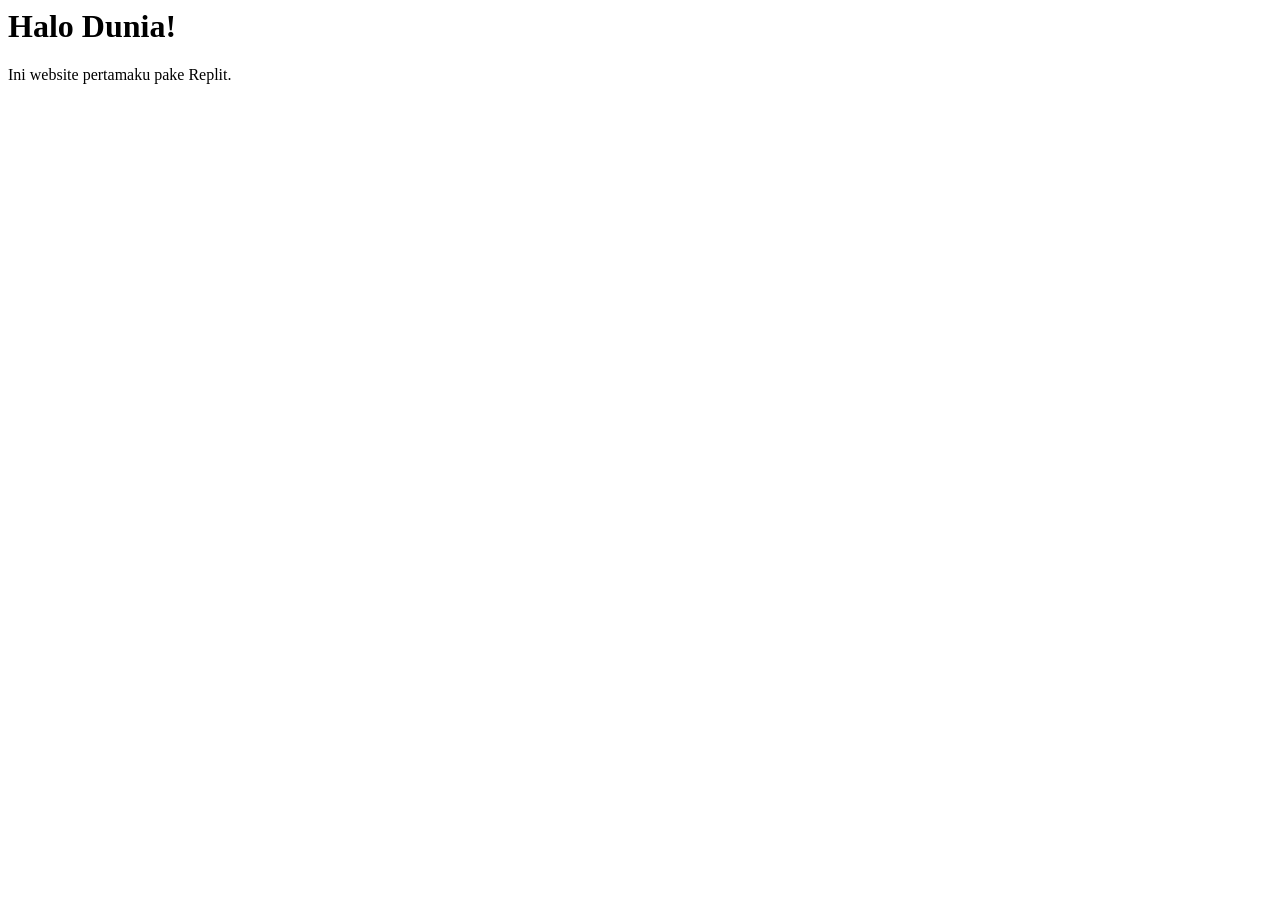
==== docs/index.html @ e0cd7df0 "Create index.html" ====
<head>
  <title>Website Pertama De</title>
  <meta charset="utf-8">
  <meta name="viewport" content="width=device-width">
  <link href="style.css" rel="stylesheet" type="text/css" />
</head>
<body>
  <h1>Halo Dunia!</h1>
  <p>Ini website pertamaku pake Replit.</p>
  <script src="script.js"></script>
</body>
</html>
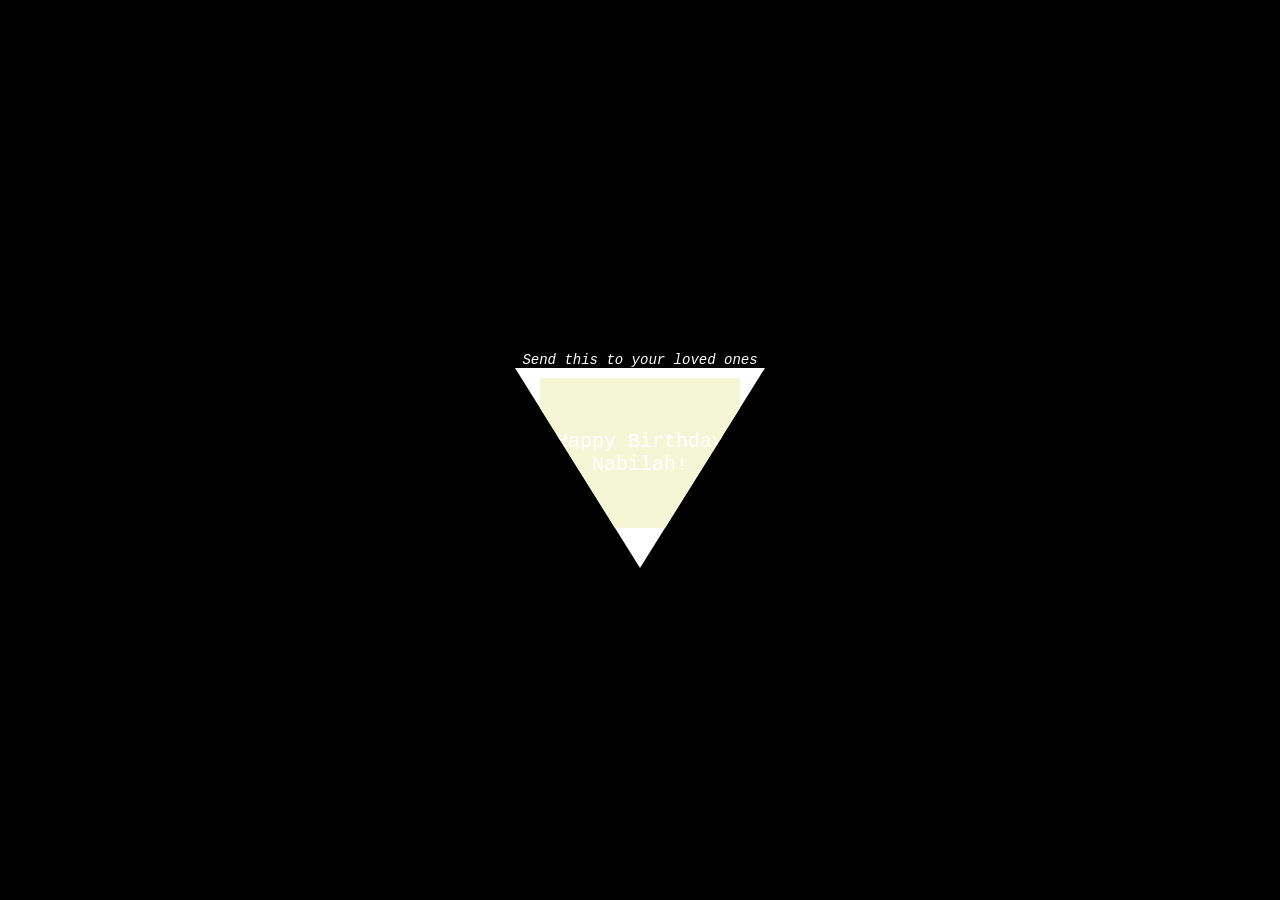
==== commit 80d5952e: "Add files via upload" ====
--- a/docs/index.html
+++ b/docs/index.html
@@ -1,12 +1,69 @@
+<!DOCTYPE html>
+<html lang="en">
 <head>
-  <title>Website Pertama De</title>
-  <meta charset="utf-8">
-  <meta name="viewport" content="width=device-width">
-  <link href="style.css" rel="stylesheet" type="text/css" />
+  <meta charset="UTF-8" />
+  <meta name="viewport" content="width=device-width, initial-scale=1.0"/>
+  <title>Happy Birthday Nabilah</title>
+  <style>
+    body {
+      margin: 0;
+      background-color: #000;
+      display: flex;
+      flex-direction: column;
+      align-items: center;
+      justify-content: center;
+      height: 100vh;
+      font-family: 'Courier New', monospace;
+      color: white;
+    }
+
+    .envelope {
+      position: relative;
+      width: 250px;
+      height: 200px;
+      background-color: #fff;
+      clip-path: polygon(50% 100%, 100% 0%, 0% 0%);
+      display: flex;
+      align-items: flex-end;
+      justify-content: center;
+    }
+
+    .card {
+      position: absolute;
+      width: 200px;
+      height: 150px;
+      background-color: #f5f6d6;
+      bottom: 0;
+      display: flex;
+      align-items: center;
+      justify-content: center;
+      font-size: 20px;
+      text-align: center;
+      animation: cardJump 1s ease forwards;
+    }
+
+    @keyframes cardJump {
+      0% { transform: translateY(0); }
+      50% { transform: translateY(-60px); }
+      100% { transform: translateY(-40px); }
+    }
+
+    .message {
+      margin-top: 20px;
+      font-style: italic;
+      font-size: 14px;
+    }
+  </style>
 </head>
 <body>
-  <h1>Halo Dunia!</h1>
-  <p>Ini website pertamaku pake Replit.</p>
-  <script src="script.js"></script>
+  <div class="message">Send this to your loved ones</div>
+  <div class="envelope">
+    <div class="card">Happy Birthday<br>Nabilah!</div>
+  </div>
+
+  <audio autoplay loop>
+    <source src="happy.mp3" type="audio/mpeg">
+    Your browser does not support the audio tag.
+  </audio>
 </body>
-</html>
+</html>
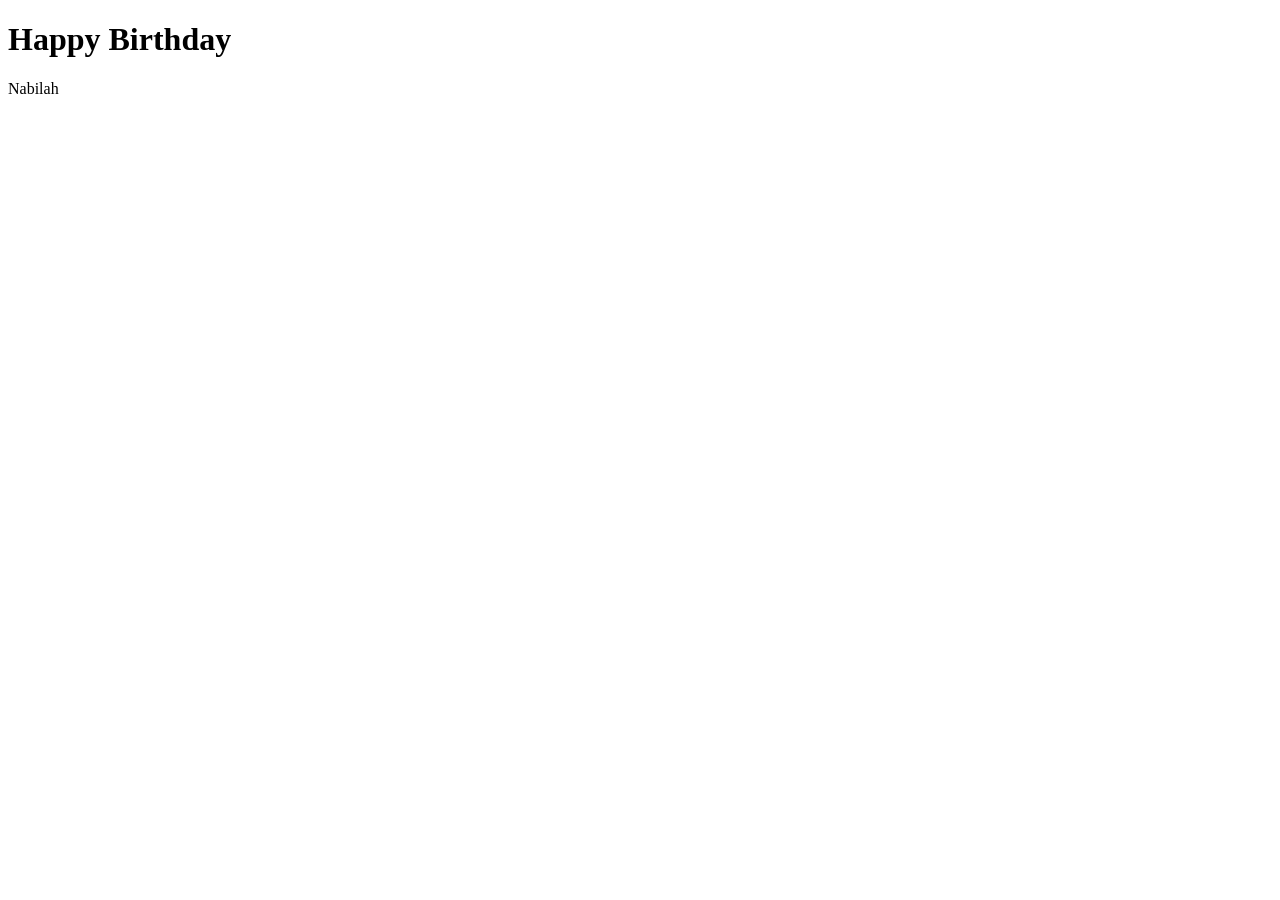
==== commit 359670ef: "Create index.html" ====
--- a/docs/index.html
+++ b/docs/index.html
@@ -4,66 +4,22 @@
   <meta charset="UTF-8" />
   <meta name="viewport" content="width=device-width, initial-scale=1.0"/>
   <title>Happy Birthday Nabilah</title>
-  <style>
-    body {
-      margin: 0;
-      background-color: #000;
-      display: flex;
-      flex-direction: column;
-      align-items: center;
-      justify-content: center;
-      height: 100vh;
-      font-family: 'Courier New', monospace;
-      color: white;
-    }
-
-    .envelope {
-      position: relative;
-      width: 250px;
-      height: 200px;
-      background-color: #fff;
-      clip-path: polygon(50% 100%, 100% 0%, 0% 0%);
-      display: flex;
-      align-items: flex-end;
-      justify-content: center;
-    }
-
-    .card {
-      position: absolute;
-      width: 200px;
-      height: 150px;
-      background-color: #f5f6d6;
-      bottom: 0;
-      display: flex;
-      align-items: center;
-      justify-content: center;
-      font-size: 20px;
-      text-align: center;
-      animation: cardJump 1s ease forwards;
-    }
-
-    @keyframes cardJump {
-      0% { transform: translateY(0); }
-      50% { transform: translateY(-60px); }
-      100% { transform: translateY(-40px); }
-    }
-
-    .message {
-      margin-top: 20px;
-      font-style: italic;
-      font-size: 14px;
-    }
-  </style>
+  <link rel="stylesheet" href="style.css" />
 </head>
 <body>
-  <div class="message">Send this to your loved ones</div>
-  <div class="envelope">
-    <div class="card">Happy Birthday<br>Nabilah!</div>
+  <div class="container">
+    <div class="envelope">
+      <div class="flap"></div>
+      <div class="letter">
+        <h1>Happy Birthday</h1>
+        <p>Nabilah</p>
+      </div>
+    </div>
   </div>
 
   <audio autoplay loop>
-    <source src="happy.mp3" type="audio/mpeg">
-    Your browser does not support the audio tag.
+    <source src="happy.mp3" type="audio/mpeg" />
+    Your browser does not support the audio element.
   </audio>
 </body>
-</html>+  </html>
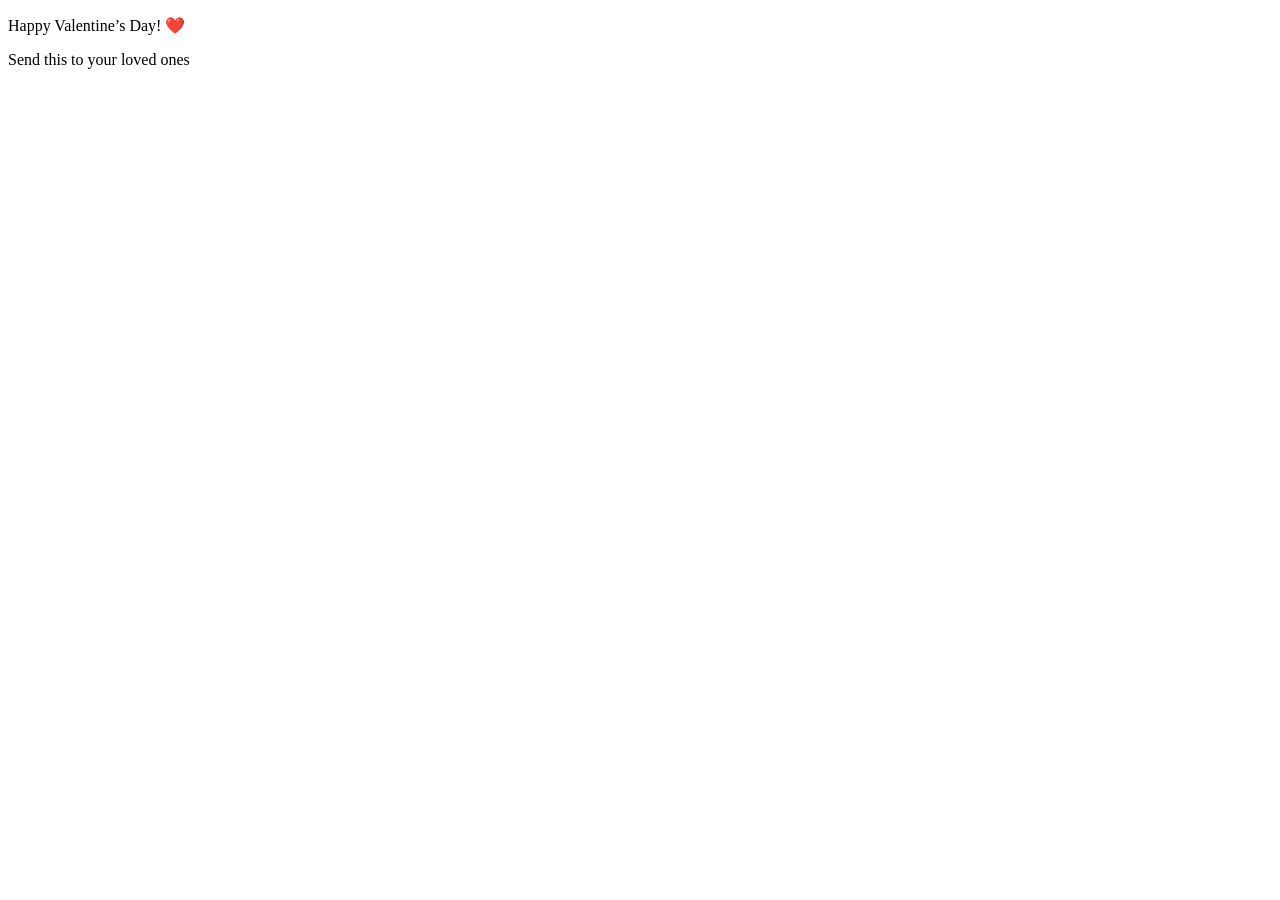
==== commit 3f8e59c1: "Create index.html" ====
--- a/docs/index.html
+++ b/docs/index.html
@@ -1,25 +1,17 @@
 <!DOCTYPE html>
 <html lang="en">
 <head>
-  <meta charset="UTF-8" />
-  <meta name="viewport" content="width=device-width, initial-scale=1.0"/>
-  <title>Happy Birthday Nabilah</title>
-  <link rel="stylesheet" href="style.css" />
+    <meta charset="UTF-8">
+    <meta name="viewport" content="width=device-width, initial-scale=1.0">
+    <link rel="stylesheet" href="styles.css">
+    <title>Valentine's Day Card</title>
 </head>
 <body>
-  <div class="container">
     <div class="envelope">
-      <div class="flap"></div>
-      <div class="letter">
-        <h1>Happy Birthday</h1>
-        <p>Nabilah</p>
-      </div>
+        <div class="envelope__card">
+            <p>Happy Valentine’s Day! ❤️</p>
+        </div>
     </div>
-  </div>
-
-  <audio autoplay loop>
-    <source src="happy.mp3" type="audio/mpeg" />
-    Your browser does not support the audio element.
-  </audio>
+    <p>Send this to your loved ones</p>
 </body>
   </html>
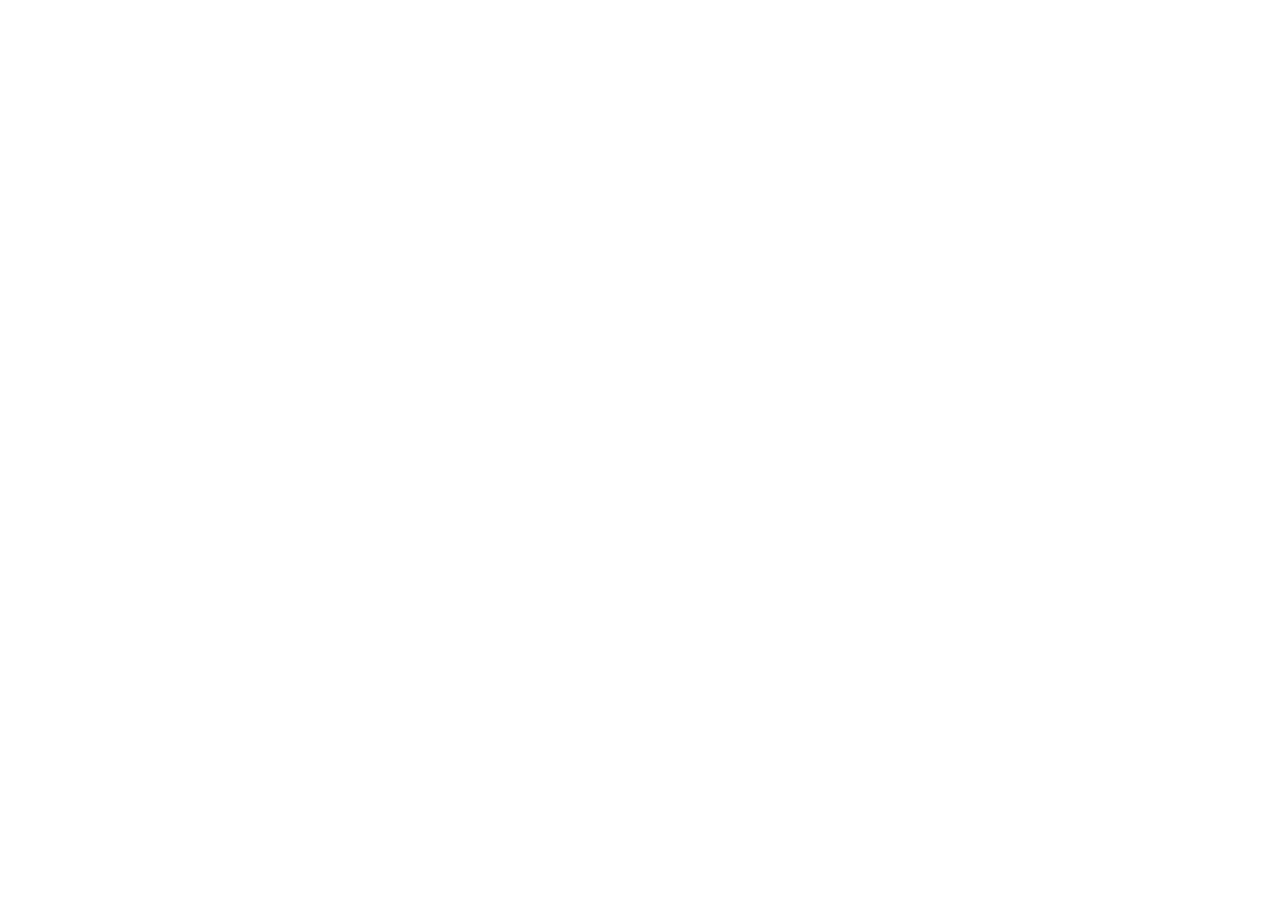
==== commit b2e7a259: "Add files via upload" ====
--- a/docs/index.html
+++ b/docs/index.html
@@ -4,14 +4,17 @@
     <meta charset="UTF-8">
     <meta name="viewport" content="width=device-width, initial-scale=1.0">
     <link rel="stylesheet" href="styles.css">
-    <title>Valentine's Day Card</title>
+    <title>Flower Animation</title>
 </head>
 <body>
-    <div class="envelope">
-        <div class="envelope__card">
-            <p>Happy Valentine’s Day! ❤️</p>
+    <div class="garden">
+        <div class="flower">
+            <div class="petal"></div>
+            <div class="petal"></div>
+            <div class="petal"></div>
+            <div class="petal"></div>
         </div>
+        <div class="leaves"></div>
     </div>
-    <p>Send this to your loved ones</p>
 </body>
-  </html>
+</html>
